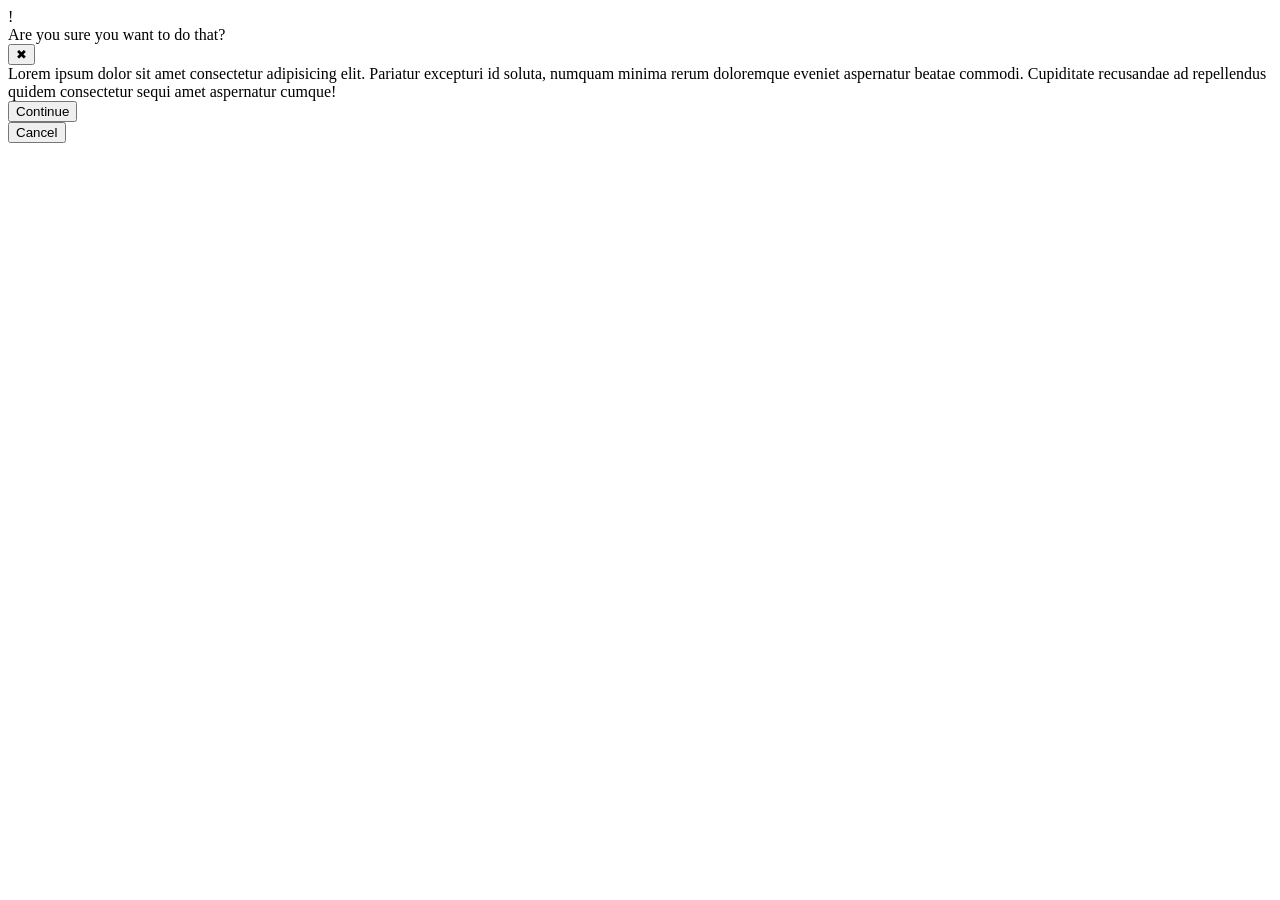
==== foundations/flex/05-flex-modal/index.html @ f7b8f092 "Update index.html" ====
<!DOCTYPE html>
<html lang="en">
  <head>
    <meta charset="UTF-8">
    <meta http-equiv="X-UA-Compatible" content="IE=edge">
    <meta name="viewport" content="width=device-width, initial-scale=1.0">
    <link rel="stylesheet" href="style.css">
    <title>Modal</title>
  </head>
  <body>
    <div class="modal">
      <div class="icon">!</div>
        <div class="container">
      <div class="header">Are you sure you want to do that? </div>
        </div>
        <div class="container header">
      <button class="close-button">✖</button>
        </div>
        <div class="container">
      <div class="text">Lorem ipsum dolor sit amet consectetur adipisicing elit. Pariatur excepturi id soluta, numquam minima rerum doloremque eveniet aspernatur beatae commodi. Cupiditate recusandae ad repellendus quidem consectetur sequi amet aspernatur cumque!</div>
        </div>
        <div class="container header">
      <button class="continue">Continue</button>
        </div>
        <div class="container header">
      <button class="cancel">Cancel</button>
        </div>
    </div>
  </body>
</html>
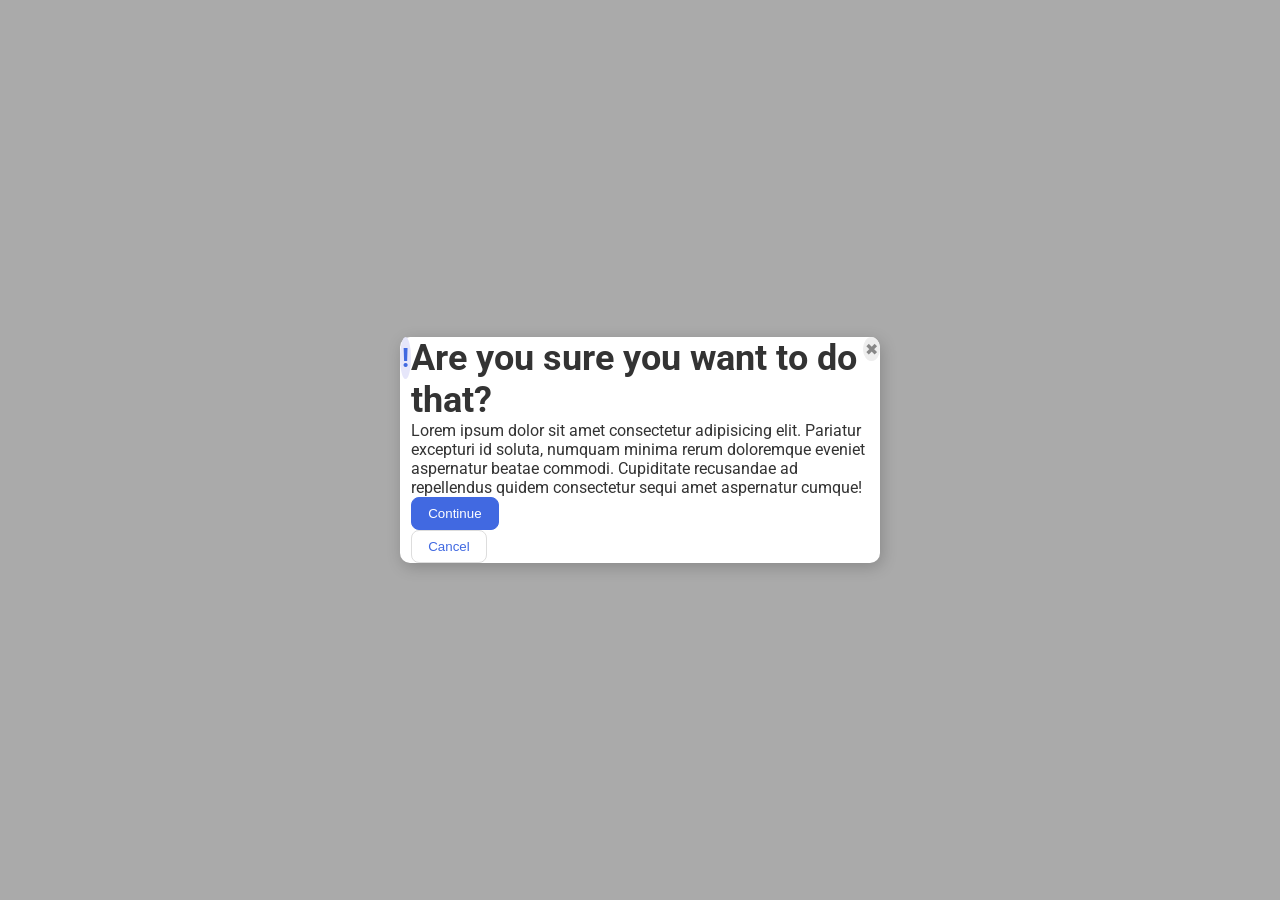
==== commit 655d5661: "Fix index.html" ====
--- a/foundations/flex/05-flex-modal/index.html
+++ b/foundations/flex/05-flex-modal/index.html
@@ -11,18 +11,11 @@
     <div class="modal">
       <div class="icon">!</div>
         <div class="container">
-      <div class="header">Are you sure you want to do that? </div>
-        </div>
-        <div class="container header">
-      <button class="close-button">✖</button>
-        </div>
-        <div class="container">
-      <div class="text">Lorem ipsum dolor sit amet consectetur adipisicing elit. Pariatur excepturi id soluta, numquam minima rerum doloremque eveniet aspernatur beatae commodi. Cupiditate recusandae ad repellendus quidem consectetur sequi amet aspernatur cumque!</div>
-        </div>
-        <div class="container header">
+      <div class="header">Are you sure you want to do that?  
+         <button class="close-button">✖</button>
+      </div> 
+      <div class="text">Lorem ipsum dolor sit amet consectetur adipisicing elit. Pariatur excepturi id soluta, numquam minima rerum doloremque eveniet aspernatur beatae commodi. Cupiditate recusandae ad repellendus quidem consectetur sequi amet aspernatur cumque!</div> 
       <button class="continue">Continue</button>
-        </div>
-        <div class="container header">
       <button class="cancel">Cancel</button>
         </div>
     </div>
--- a/foundations/flex/05-flex-modal/style.css
+++ b/foundations/flex/05-flex-modal/style.css
@@ -0,0 +1,100 @@
+@import url('https://fonts.googleapis.com/css2?family=Roboto:wght@400;700&display=swap');
+
+html, body {
+  height: 100%;
+}
+
+body {
+  font-family: Roboto, sans-serif;
+  margin: 0;
+  background: #aaa;
+  color: #333;
+  /* I'll give you this one for free lol */
+  display: flex;
+  align-items: center;
+  justify-content: center;
+  flex-shrink: 2;
+}
+
+.modal {
+  background: white;
+  width: 480px;
+  border-radius: 10px;
+  box-shadow: 2px 4px 16px rgba(0,0,0,.2);
+  padding: center;
+  display: flex;
+  flex-shrink: 2;
+}
+
+.icon {
+  color: royalblue;
+  font-size: 26px;
+  font-weight: 700;
+  background: lavender;
+  width: 42px;
+  height: 42px;
+  border-radius: 50%;
+  display: flex;
+  align-items: center;
+  justify-content: space-evenly;
+  margin-bottom: auto;
+  margin-right: auto;
+  flex-shrink: 2;
+}
+
+.container {
+align-items: center;
+display: lex;
+flex-wrap: wrap;
+flex-shrink: 2;
+}
+
+.header {
+font-weight: bold;
+font-size: 36px;
+display: flex;
+flex-shrink: 2;
+}
+
+.close-button {
+  background: #eee;
+  border-radius: 50%;
+  color: #888;
+  font-weight: 400;
+  font-size: 16px;
+  height: 24px;
+  width: 24px;
+  display: flex;
+  align-items: center;
+  justify-content: center;
+  flex-shrink: 2;
+  border: 1px solid #eee;
+  padding: 0;
+  margin-bottom: auto;
+  margin-left: auto;
+  flex-shrink: 2;
+}
+
+button {
+  cursor: pointer;
+  padding: 8px 16px;
+  border-radius: 8px;
+  dispaly: flex;
+  flex-shrink: 2;
+}
+
+button.continue {
+  background: royalblue;
+  border: 1px solid royalblue;
+  color: white;
+  display: flex;
+  flex-shrink: 2;
+}
+
+button.cancel {
+  background: white;
+  border: 1px solid #ddd;
+  color: royalblue;
+  display: flex;
+  flex-shrink: 2;
+}
